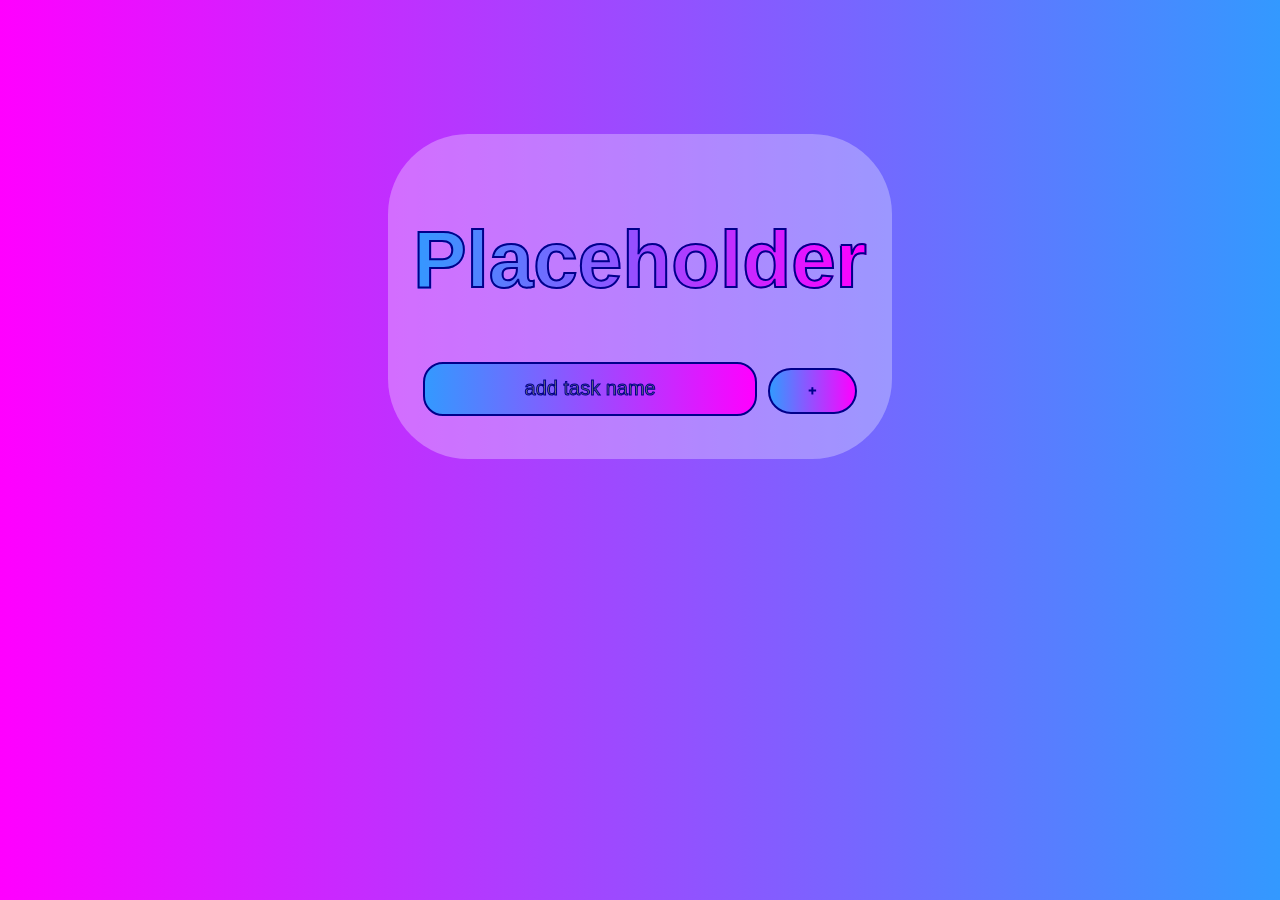
==== categoryTemp.html @ 437f4ebc "categories || v1.1.0 added categories to the task menus and also made it where you can delete task g" ====
<!DOCTYPE html>
<html lang="en" dir="ltr">
   <head>
       <meta charset="utf-8">
       <meta name="viewport" content="width=device-width, initial-scale=1.0">
       <meta http-equiv="X-UA-Compatible" content="IE=edge">
       <title id="pageTitleF">Placeholder</title>
       <link rel="stylesheet" href="style.css">
       <script src="folder.js" defer></script>
   </head>
   <body data-theme="default">
        <div class="container">
            <h1 id="headTitleF" data-theme="default">Placeholder</h1>
            <input type="text" class="txt" id="inBarF" placeholder="add task name" data-theme="default">
            <button type="button" class="btn" id="inBtnF" data-theme="default" data-buttonType="default">+</button>
            <div class="btnGrid" id="taskHolderF"></div>
        </div>   
   </body>       
</html>
---- style.css ----
body {
    font-family:Verdana, Geneva, Tahoma, sans-serif;
    display:flex;
    justify-content: center;
    align-content: center;
}

.container {
    text-align: center;
    border-radius: 2em;
    padding: 2vw;
    font-size:2.5em;
    margin-top:10%;
    background: rgba(255, 255, 255, 0.3);
    backdrop-filter: blur();
}

body[data-theme="default"] {
    background: linear-gradient(to right, #ff00ff, #39ff);
}

:is(h1, h2, h3, h4, h5, h6)[data-theme="default"] {
    background: linear-gradient(to left, #ff00ff, #39ff);
    background-clip:text;
    color: transparent;
    -webkit-text-stroke: 0.025em darkblue;
}

.btnGrid {
    display:grid;
    grid-template-columns: repeat(3, 1fr);
    grid-template-rows: auto;
    margin-top: 2vh;
    gap:5vw;
}

.itemGrid {
    display:grid;
    grid-template-columns: repeat(2, 1fr);
    height: fit-content;
    grid-template-rows: 10vh;
    margin-top: 2vh;
    gap:2vw;
    border-radius:20px;
    background:rgba(255, 255, 255, 0.3);
}

.btn {
    text-align: center;
    border-radius: 2em;
    padding-inline: 3vw;
    padding-block: 1.5vh;
    transition: transform 0.3s ease-in-out;
    font-family:Verdana, Geneva, Tahoma, sans-serif;
    text-decoration: none;
    cursor:pointer;
}

.btn[data-theme="default"] {
    background: linear-gradient(to left, #ff00ff, #3399ff);
    border:2px solid darkblue;
    color:blue;
    -webkit-text-stroke: 1px darkblue;
}

.btn[data-buttonType="grid"]:first-child {
    grid-column: auto;
}

.btn:hover {
    transform:scale(1.1);
}

.txt {
    text-align: center;
    border-radius: 20px;
    padding-inline: 3vw;
    padding-block: 1.5vh;
    transition: transform 0.3s ease-in-out;
    font-family:Verdana, Geneva, Tahoma, sans-serif;
    text-decoration: none;
    font-size: 0.5em;
    cursor:text;
}

.txt[data-theme="default"] {
    background: linear-gradient(to left, #ff00ff, #3399ff);
    border:2px solid darkblue;
    color:blue;
    -webkit-text-stroke: 1px darkblue;
}
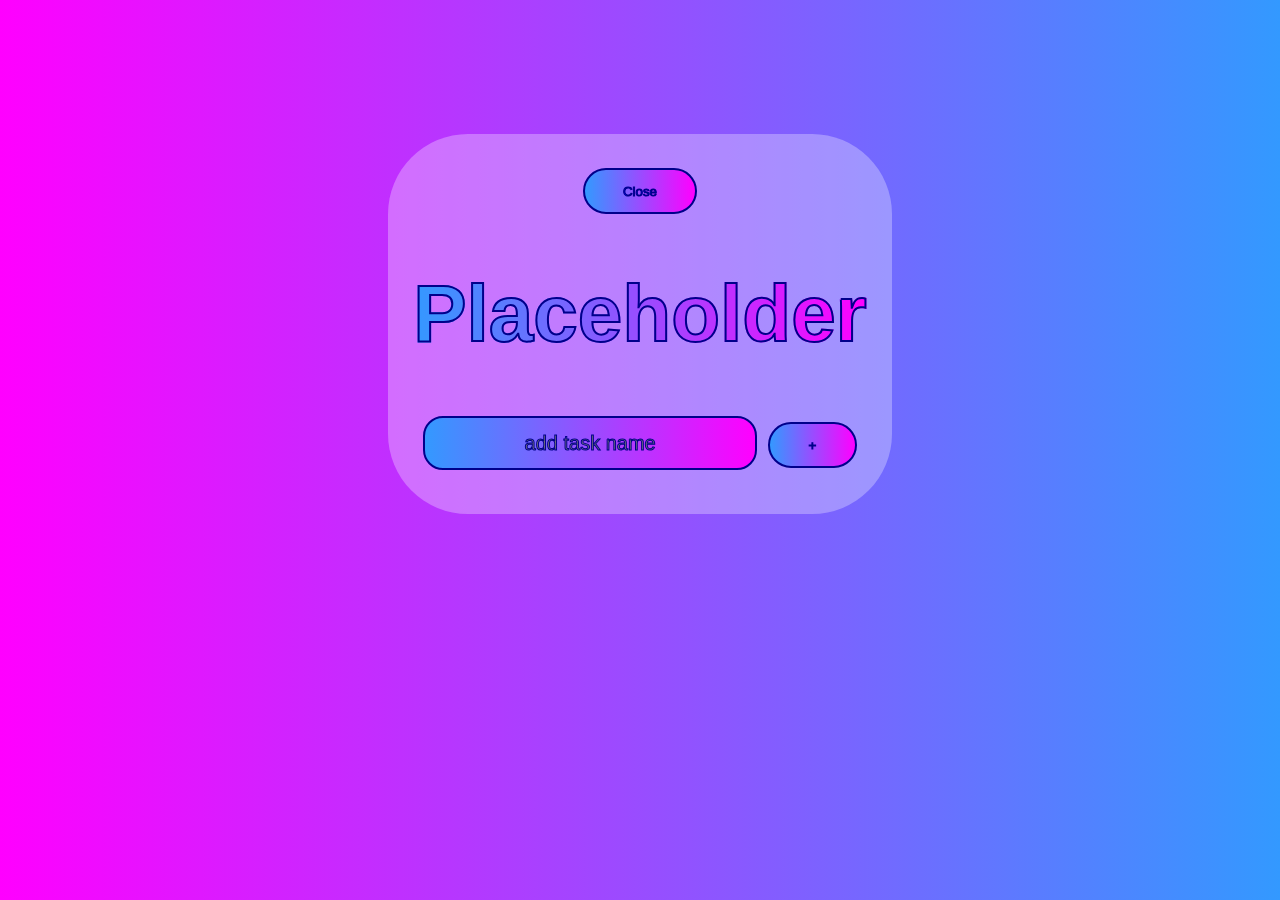
==== commit 2688aa9c: "closing || v1.1.1 added closing to automatically opened tabs" ====
--- a/categoryTemp.html
+++ b/categoryTemp.html
@@ -10,6 +10,7 @@
    </head>
    <body data-theme="default">
         <div class="container">
+            <button type="button" class="btn" id="closeFolder" data-theme="default" data-buttonType="default">Close</button>
             <h1 id="headTitleF" data-theme="default">Placeholder</h1>
             <input type="text" class="txt" id="inBarF" placeholder="add task name" data-theme="default">
             <button type="button" class="btn" id="inBtnF" data-theme="default" data-buttonType="default">+</button>
